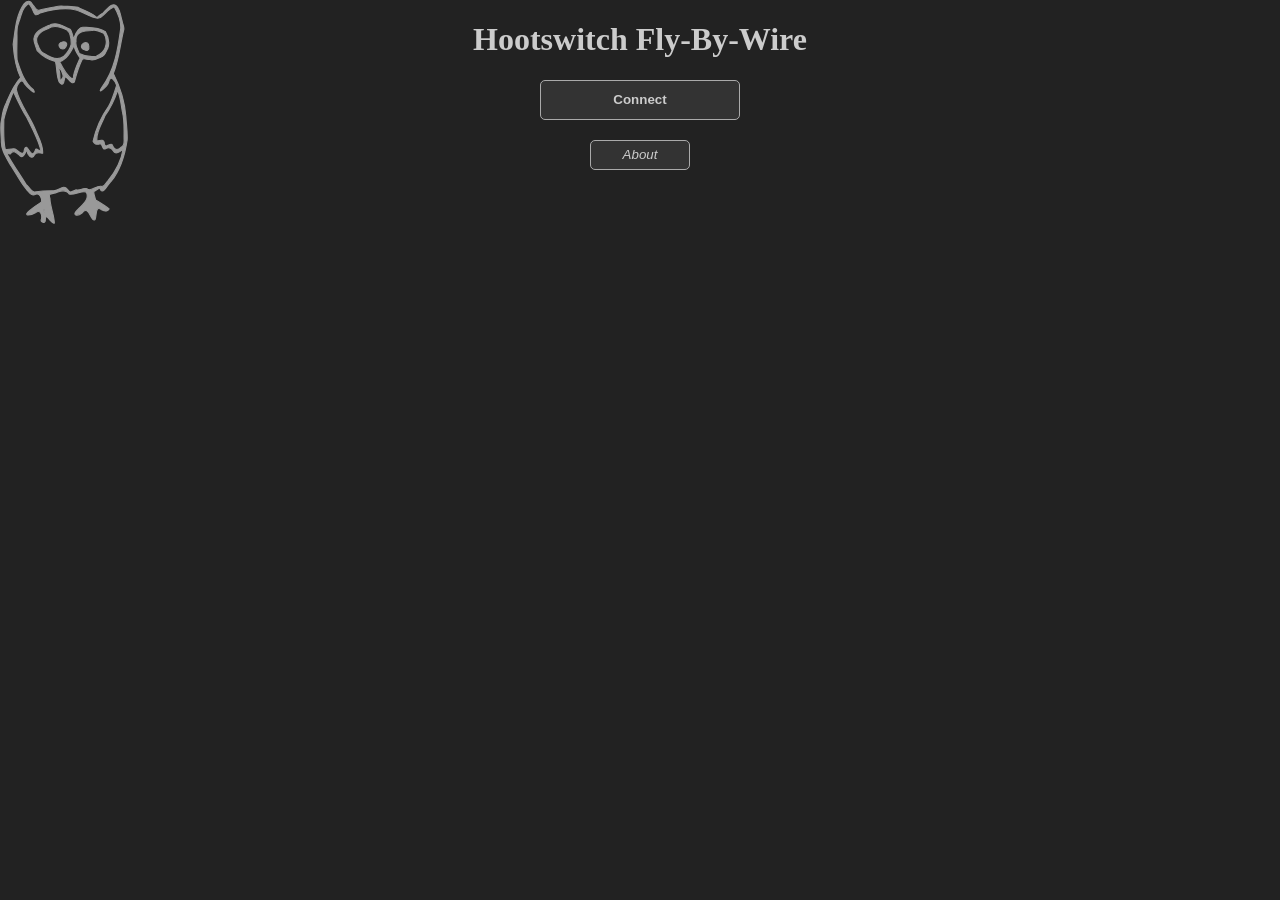
==== flybywire/index.html @ f16ae851 "Experimental control over USB, with website for sending data." ====
<!DOCTYPE html>

<html>

<head>
	<meta http-equiv="Content-Type" content="text/html; charset=utf-8">
	<title>Hootswitch Fly-By-Wire</title>
	<link rel="stylesheet" type="text/css" href="flybywire.css"></link>
	<link rel="stylesheet" type="text/css" href="simple-keyboard/css/index.css"></link>
	<link rel="stylesheet" type="text/css" href="keyboard-capture.css"></link>
	<script src="simple-keyboard/index.modern.js"></script>
</head>

<body>

<h1>Hootswitch Fly-By-Wire</h1>

<button id="connect-button">Connect</button>

<div id="control-area" class="hidden">
	<p>Click the box below to capture the mouse.</p>
	<canvas width="600" height="280"></canvas>
	<div class="keyboard">
		<div class="simple-keyboard-main"></div>
		<div class="simple-keyboard-middle">
			<div class="simple-keyboard-control"></div>
			<div class="simple-keyboard-arrows"></div>
		</div>
		<div class="simple-keyboard-numpad"></div>
	</div>
	<div id="macros"></div>
	<textarea id="log"></textarea>
</div>

<p id="disconnect-message" class="hidden">
	To connect again, reload this page.
</p>

<button id="about-button">About</button>

<div id="about-area" class="hidden">
	<p>This page allows you to send data from a modern computer's mouse and
	keyboard over a	USB cable to a locally connected
	<a href="https://github.com/saybur/hootswitch">Hootswitch</a>, useful for
	situations where you don't want to use a period keyboard/mouse (workbench
	computers, constrained desks, development systems, etc). To use, connect
	the Hootswitch to your system via a USB cable then click <b>Connect</b>
	above.</p>
	<p>Several modern web technologies are leveraged here, including the
	<a href="https://developer.mozilla.org/en-US/docs/Web/API/Web_Serial_API">Web Serial API</a>,
	<a href="https://developer.chrome.com/docs/capabilities/web-apis/keyboard-lock">Keyboard Lock API</a> (TODO), and
	<a href="https://developer.mozilla.org/en-US/docs/Web/API/Pointer_Lock_API">Pointer Lock API</a>.
	Everything stays inside your browser, no inputs are passed to the Internet.</p>
	<p>At least as of September 2024 most of these APIs are experimental and
	only have support on Chrome/Chromium and the various web browsers using
	that engine.</p>
</div>

<script src="keyboard-capture.js"></script>
<script src="flybywire.js"></script>

</body>

</html>
---- flybywire/flybywire.css ----
a {
	color: #ccc;
}

a:visited {
	color: #ccc;
}

body {
	color: #ccc;
	background-color: #222;
	background-image: url("hoot.svg");
	background-repeat: no-repeat;
	background-size: 10%;
}

h1 {
	text-align: center;
}

#connect-button {
	display: block;
	margin: 0 auto;
	margin-bottom: 20px;
	color: #ccc;
	border: 1px solid #aaa;
	border-radius: 5px;
	background-color: #333;
	width: 200px;
	height: 40px;
	font-weight: bold;
}

#about-button {
	display: block;
	margin: 0 auto;
	margin-top: 20px;
	color: #ccc;
	border: 1px solid #aaa;
	border-radius: 5px;
	background-color: #333;
	width: 100px;
	height: 30px;
	font-style: italic;
}

#control-area p {
	text-align: center;
}

#macros {
	display: flex;
	margin: 0px auto;
	width: 500px;
	margin-top: 20px;
	vertical-align: center;
}

#macros button {
	color: #ccc;
	border: 1px solid #aaa;
	border-radius: 5px;
	background-color: #333;
	margin-left: 10px;
	height: 30px;
}

#about-area {
	display: block;
	margin: 0 auto;
	margin-top: 20px;
	width: 600px;
}

#about-area p {
	text-align: left;
}

#disconnect-message {
	margin-bottom: 20px;
}

canvas {
	display: block;
	margin: 0 auto;
	margin-bottom: 20px;
	border: 1px solid #555;
	background-color: #111;
}

textarea {
	display: block;
	margin: 0 auto;
	margin-top: 20px;
	width: 990px;
	height: 300px;
	border: 1px solid #555;
	color: #ccc;
	background-color: #333;
}

.hidden {
	display: none !important;
}
---- flybywire/simple-keyboard/css/index.css ----
/*!
 * 
 *   simple-keyboard v3.6.42
 *   https://github.com/hodgef/simple-keyboard
 *
 *   Copyright (c) Francisco Hodge (https://github.com/hodgef) and project contributors.
 *
 *   This source code is licensed under the MIT license found in the
 *   LICENSE file in the root directory of this source tree.
 *
 */.hg-theme-default{background-color:#ececec;border-radius:5px;box-sizing:border-box;font-family:HelveticaNeue-Light,Helvetica Neue Light,Helvetica Neue,Helvetica,Arial,Lucida Grande,sans-serif;overflow:hidden;padding:5px;touch-action:manipulation;-webkit-user-select:none;-moz-user-select:none;user-select:none;width:100%}.hg-theme-default .hg-button span{pointer-events:none}.hg-theme-default button.hg-button{border-width:0;font-size:inherit;outline:0}.hg-theme-default .hg-button{display:inline-block;flex-grow:1}.hg-theme-default .hg-row{display:flex}.hg-theme-default .hg-row:not(:last-child){margin-bottom:5px}.hg-theme-default .hg-row .hg-button-container,.hg-theme-default .hg-row .hg-button:not(:last-child){margin-right:5px}.hg-theme-default .hg-row>div:last-child{margin-right:0}.hg-theme-default .hg-row .hg-button-container{display:flex}.hg-theme-default .hg-button{-webkit-tap-highlight-color:rgba(0,0,0,0);align-items:center;background:#fff;border-bottom:1px solid #b5b5b5;border-radius:5px;box-shadow:0 0 3px -1px rgba(0,0,0,.3);box-sizing:border-box;cursor:pointer;display:flex;height:40px;justify-content:center;padding:5px}.hg-theme-default .hg-button.hg-standardBtn{width:20px}.hg-theme-default .hg-button.hg-activeButton{background:#efefef}.hg-theme-default.hg-layout-numeric .hg-button{align-items:center;display:flex;height:60px;justify-content:center;width:33.3%}.hg-theme-default .hg-button.hg-button-numpadadd,.hg-theme-default .hg-button.hg-button-numpadenter{height:85px}.hg-theme-default .hg-button.hg-button-numpad0{width:105px}.hg-theme-default .hg-button.hg-button-com{max-width:85px}.hg-theme-default .hg-button.hg-standardBtn.hg-button-at{max-width:45px}.hg-theme-default .hg-button.hg-selectedButton{background:rgba(5,25,70,.53);color:#fff}.hg-theme-default .hg-button.hg-standardBtn[data-skbtn=".com"]{max-width:82px}.hg-theme-default .hg-button.hg-standardBtn[data-skbtn="@"]{max-width:60px}.hg-candidate-box{background:#ececec;border-bottom:2px solid #b5b5b5;border-radius:5px;display:inline-flex;margin-top:-10px;max-width:272px;position:absolute;transform:translateY(-100%);-webkit-user-select:none;-moz-user-select:none;user-select:none}ul.hg-candidate-box-list{display:flex;flex:1;list-style:none;margin:0;padding:0}li.hg-candidate-box-list-item{align-items:center;display:flex;height:40px;justify-content:center;width:40px}li.hg-candidate-box-list-item:hover{background:rgba(0,0,0,.03);cursor:pointer}li.hg-candidate-box-list-item:active{background:rgba(0,0,0,.1)}.hg-candidate-box-prev:before{content:"◄"}.hg-candidate-box-next:before{content:"►"}.hg-candidate-box-next,.hg-candidate-box-prev{align-items:center;color:#969696;cursor:pointer;display:flex;padding:0 10px}.hg-candidate-box-next{border-bottom-right-radius:5px;border-top-right-radius:5px}.hg-candidate-box-prev{border-bottom-left-radius:5px;border-top-left-radius:5px}.hg-candidate-box-btn-active{color:#444}
---- flybywire/keyboard-capture.css ----
/*
 * This file was originally from the IP-KVM-InterFace project at
 * https://github.com/SterlingButters/ip-kvm-interface
 * and was modified for use with Hootswitch. It remains available under the
 * original license below.
 *
 * Copyright 2018-2020 Sterling Butters and others
 *
 * Permission is hereby granted, free of charge, to any person obtaining a copy
 * of this software and associated documentation files (the "Software"), to
 * deal in the Software without restriction, including without limitation the
 * rights to use, copy, modify, merge, publish, distribute, sublicense, and/or
 * sell copies of the Software, and to permit persons to whom the Software is
 * furnished to do so, subject to the following conditions:
 *
 * The above copyright notice and this permission notice shall be included in
 * all copies or substantial portions of the Software.
 *
 * THE SOFTWARE IS PROVIDED "AS IS", WITHOUT WARRANTY OF ANY KIND, EXPRESS OR
 * IMPLIED, INCLUDING BUT NOT LIMITED TO THE WARRANTIES OF MERCHANTABILITY,
 * FITNESS FOR A PARTICULAR PURPOSE AND NONINFRINGEMENT. IN NO EVENT SHALL THE
 * AUTHORS OR COPYRIGHT HOLDERS BE LIABLE FOR ANY CLAIM, DAMAGES OR OTHER
 * LIABILITY, WHETHER IN AN ACTION OF CONTRACT, TORT OR OTHERWISE, ARISING
 * FROM, OUT OF OR IN CONNECTION WITH THE SOFTWARE OR THE USE OR OTHER DEALINGS
 * IN THE SOFTWARE.
 */

.keyboard {
  display: flex;
  background-color: #333;
  justify-content: center;
  width: 996px;
  margin: 0 auto;
  border-radius: 5px;
}

.simple-keyboard.hg-theme-default.hootswitch {
	color: #ccc;
	background-color: #333;
}

.simple-keyboard.hg-theme-default {
  display: inline-block;
}

.simple-keyboard-main.simple-keyboard {
  width: 600px;
  min-width: 640px;
  background: none;
}

.simple-keyboard-main.simple-keyboard .hg-row:first-child {
  margin-bottom: 10px;
}

.simple-keyboard-arrows.simple-keyboard {
  align-self: flex-end;
  background: none;
}

.simple-keyboard .hg-button.selectedButton {
  background: rgba(5, 25, 70, 0.5);
  color: white;
}

.simple-keyboard .hg-button.emptySpace {
  pointer-events: none;
  background: none;
  border: none;
  box-shadow: none;
}

.simple-keyboard-middle {
  display: flex;
  align-items: center;
  justify-content: space-between;
  flex-flow: column;
}

.simple-keyboard-arrows .hg-row {
  justify-content: center;
}

.simple-keyboard-arrows .hg-button {
  width: 50px;
  flex-grow: 0;
  justify-content: center;
  display: flex;
  align-items: center;
}

.simple-keyboard-control.simple-keyboard {
  background: none;
}

.simple-keyboard-control.simple-keyboard .hg-row:first-child {
  margin-bottom: 10px;
}

.simple-keyboard-control .hg-button {
  width: 50px;
  flex-grow: 0;
  justify-content: center;
  display: flex;
  align-items: center;
}

.simple-keyboard-arrows .hg-button {
  width: 50px;
  justify-content: center;
  align-items: center;
}

.simple-keyboard-numpad.simple-keyboard .hg-row:first-child {
  margin-bottom: 10px;
  justify-content: right;
}

.simple-keyboard-numpad .hg-button {
  min-width: 40px;
  max-width: 40px;
}

.simple-keyboard-numpad .hg-row:last-child .hg-button:first-child {
  min-width: 85px;
}

.simple-keyboard-numpad .hg-row:last-child {
  display: float;
}

.simple-keyboard.hg-theme-default .hg-button {
  background: #555;
}

.simple-keyboard.hg-theme-default .hg-button.hg-selectedButton {
  background: rgba(5, 25, 70, 0.5);
  color: white;
}

.hg-button.hg-functionBtn.hg-button-space {
  width: 250px;
}
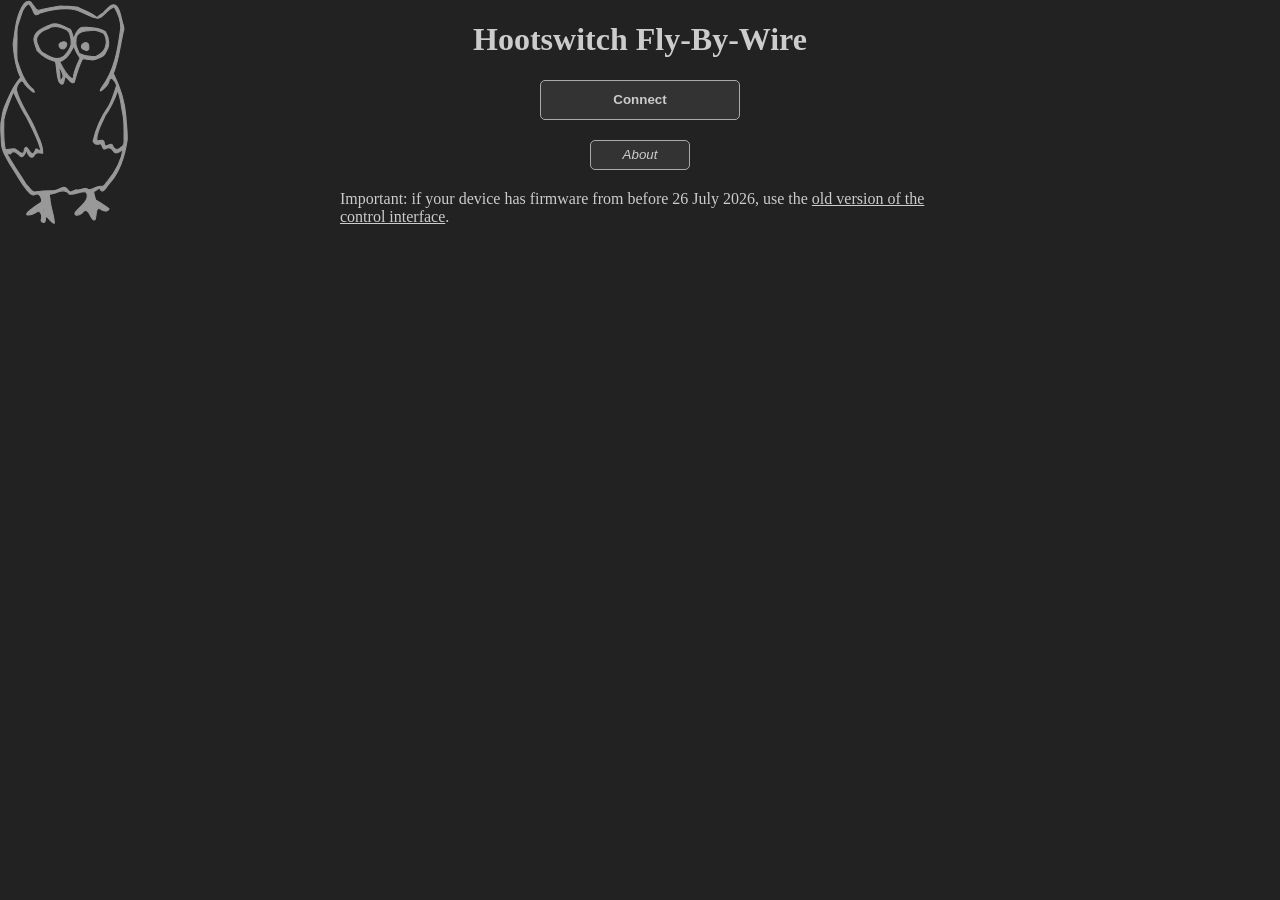
==== commit ee22eb59: "Hack in a simple swap for the common meta/alt keys. This interface needs a better way to handle alte" ====
--- a/flybywire/index.html
+++ b/flybywire/index.html
@@ -18,7 +18,7 @@
 <button id="connect-button">Connect</button>
 
 <div id="control-area" class="hidden">
-	<p>Click the box below to capture the mouse.</p>
+	<p style="text-align: center;">Click the box below to capture the mouse.</p>
 	<canvas width="600" height="280"></canvas>
 	<div class="keyboard">
 		<div class="simple-keyboard-main"></div>
@@ -28,8 +28,16 @@
 		</div>
 		<div class="simple-keyboard-numpad"></div>
 	</div>
-	<div id="macros"></div>
+	<div id="macros" class="controls">
+		<label for="swap-meta">Swap <kbd>Meta</kbd> / <kbd>Alt</kbd>:</label>
+		<input type="checkbox" id="swap-meta" name="swap-meta" />
+	</div>
 	<textarea id="log"></textarea>
+	<div class="controls">
+		<button type="button" class="config-button" onclick="restartDebug();">Restart</button>
+		<button type="button" class="config-button" onclick="bluetoothScan();">Bluetooth Scan</button>
+		<button type="button" class="config-button" onclick="traceLogging();">Toggle Trace</button>
+	</div>
 </div>
 
 <p id="disconnect-message" class="hidden">
@@ -56,6 +64,12 @@
 	that engine.</p>
 </div>
 
+<div style="display: block; margin: 0 auto; margin-top: 20px; width: 600px;">
+	<p>Important: if your device has firmware from before 26 July 2026, use the <a href="./old/index.html">old version
+	of the control interface</a>.</p>
+</div>
+
+<script src="serial.js"></script>
 <script src="keyboard-capture.js"></script>
 <script src="flybywire.js"></script>
 
--- a/flybywire/flybywire.css
+++ b/flybywire/flybywire.css
@@ -44,25 +44,25 @@
 	font-style: italic;
 }
 
-#control-area p {
-	text-align: center;
+.controls {
+	display: flex;
+	margin: 0px auto;
+	width: 640px;
+	margin-top: 20px;
+	justify-content: center;
 }
 
-#macros {
-	display: flex;
-	margin: 0px auto;
-	width: 500px;
-	margin-top: 20px;
-	vertical-align: center;
+.controls label {
+	padding-top: 5px;
 }
 
-#macros button {
+.controls button {
 	color: #ccc;
 	border: 1px solid #aaa;
 	border-radius: 5px;
 	background-color: #333;
+	height: 30px;
 	margin-left: 10px;
-	height: 30px;
 }
 
 #about-area {
@@ -78,6 +78,7 @@
 
 #disconnect-message {
 	margin-bottom: 20px;
+	text-align: center;
 }
 
 canvas {
@@ -99,6 +100,40 @@
 	background-color: #333;
 }
 
+fieldset {
+	margin: 0 auto;
+	margin-top: 10px;
+	width: 990px;
+	border-color: #ccc;
+	display: flex;
+	flex-direction: column;
+	gap: 4px;
+}
+
+fieldset hr {
+	width: 100%;
+	color: #ccc;
+}
+
+fieldset p {
+	margin: 0px;
+	margin-left: 8px;
+	margin-top: 6px;
+}
+
+fieldset select {
+	margin-right: 10px;
+}
+
+legend {
+	font-weight: bold;
+}
+
+kbd {
+	border: 1px solid #999;
+	border-radius: 4px;
+}
+
 .hidden {
 	display: none !important;
 }
